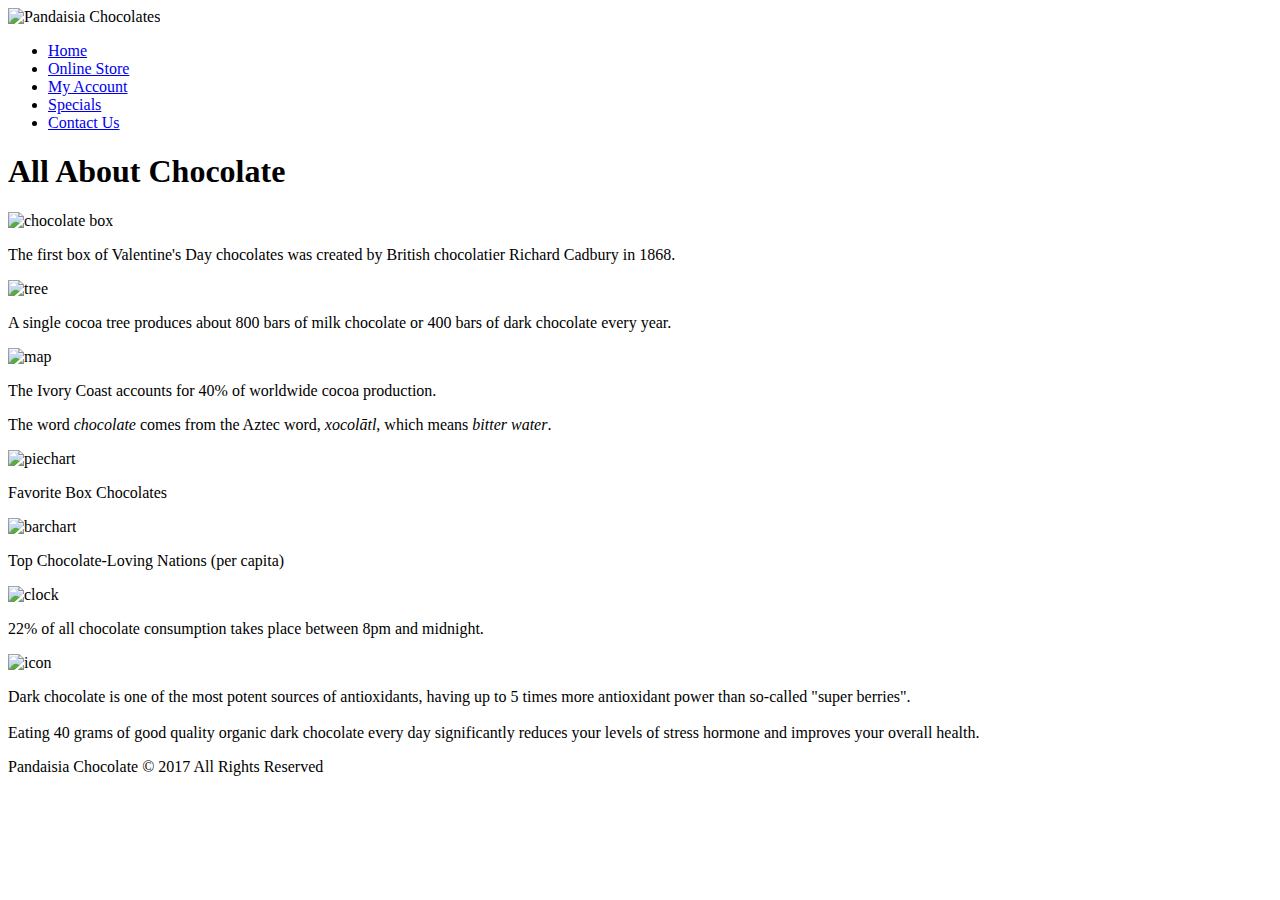
==== pc_info.html @ b087b2d4 "Created Style Rules" ====
<!DOCTYPE html>
<html>
<head>
   <!--
    New Perspectives on HTML5 and CSS3, 7th Edition
    Tutorial 3
    Tutorial Case
    
    Chocolate Infographic Page
    Author: Gabriel Hernandez 
    Date: 10/12/18 

    Filename: pc_info.html
   -->
   <meta charset="utf-8" />
   <title>Chocolate Infographic</title>
</head>

<body>
   <header>
      <img src="pc_logo.png" alt="Pandaisia Chocolates" />
      <nav class="horizontalNavigation">
         <ul>
            <li><a href="index.html">Home</a></li>
            <li><a href="#">Online Store</a></li>
            <li><a href="#">My Account</a></li>
            <li><a href="#">Specials</a></li>
            <li><a href="#">Contact Us</a></li>
         </ul>
      </nav>
      <h1>All About Chocolate</h1>
   </header>
   <main id="infographic">
      <div id="info1" class="infobox">
         <img src="info1.png" alt="chocolate box" />
         <p>The first box of Valentine's Day chocolates was created by British 
            chocolatier Richard Cadbury in 1868.</p>
      </div>
      <div id="info2" class="infobox">
         <img src="info2.png" alt="tree" />
         <p>A single cocoa tree produces about 800 bars of milk chocolate 
            or 400 bars of dark chocolate every year.</p>
      </div>
      <div id="info3" class="infobox">
         <img src="info3.png" alt="map" />
         <p>The Ivory Coast accounts for 40% of worldwide cocoa production.</p>
      </div>
      <div id="info4" class="infobox">
         <p>The word <em>chocolate</em> comes from the Aztec word, 
            <em>xocol&#257;tl</em>, which means <em>bitter water</em>.
         </p>
      </div>
      <div id="info5" class="infobox">
         <img src="info5.png" alt="piechart" />
         <p>Favorite Box Chocolates</p>
      </div>
      <div id="info6" class="infobox">
         <img src="info6.png" alt="barchart" />
         <p>Top Chocolate-Loving Nations (per capita)</p>
      </div>
      <div id="info7" class="infobox">
         <img src="info7.png" alt="clock" />
         <p>22% of all chocolate consumption takes place between 8pm 
            and midnight.</p>
      </div>
      <div id="info8" class="infobox">
         <img src="info8.png" alt="icon" />
         <p>Dark chocolate is one of the most potent sources of antioxidants,
            having up to 5 times more antioxidant power than so-called 
            "super berries".<br /><br />
            Eating 40 grams of good quality organic dark 
            chocolate every day significantly reduces your levels of stress 
            hormone and improves your overall health.</p>
      </div>
   </main>
   <footer>
      Pandaisia Chocolate &copy; 2017 All Rights Reserved
   </footer>
</body>
</html>
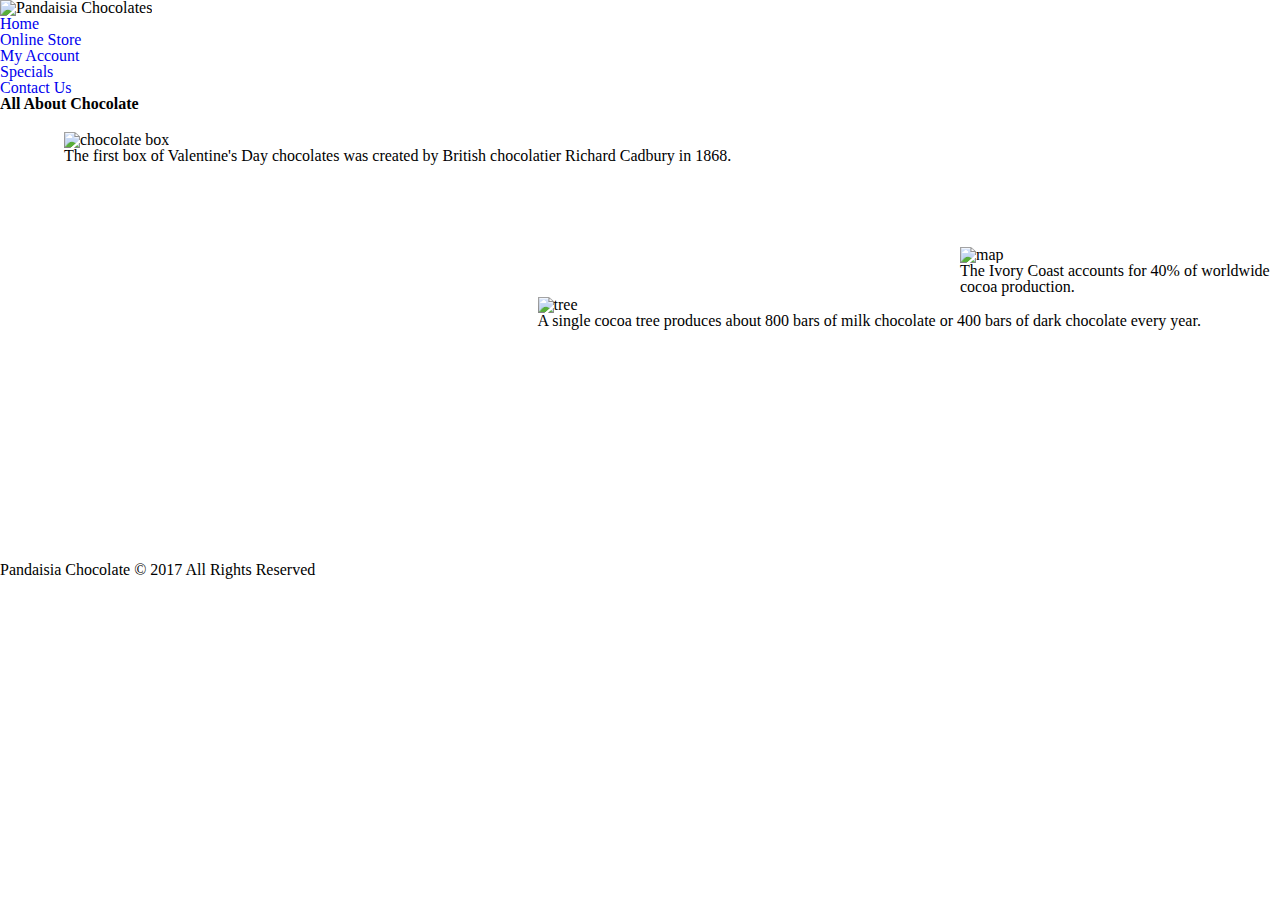
==== commit 26822d0e: "Final Commit" ====
--- a/pc_info.html
+++ b/pc_info.html
@@ -14,6 +14,9 @@
    -->
    <meta charset="utf-8" />
    <title>Chocolate Infographic</title>
+   <link rel="stylesheet" href="pc_reset.css" />
+   <link rel="stylesheet" href="pc_styles3.css" />
+   <link rel="stylesheet" href="pc_info.css" />
 </head>
 
 <body>
--- a/pc_info.css
+++ b/pc_info.css
@@ -0,0 +1,96 @@
+/*
+   New Perspectives on HTML5 and CSS3, 7th Edition
+   Tutorial 3
+   Tutorial Case
+   
+   Positioning Styles for the pc_info.html file
+   Author: Gabriel Hernandez 
+   Date: 10/12/18   
+   
+   Filename: pc_info.css
+
+*/
+
+/* div.infobox {
+    display: none;
+} */
+
+/* Main Styles */
+main {
+    overflow: auto;
+    position: relative;
+    height: 450px;
+    width: 100%;
+}
+
+/* Infographic Styles */
+div.infobox {
+    position: absolute;
+
+}
+
+
+/* First Infographic */
+div#info1 {
+    display: block;
+    top: 20px;
+    left: 5%;
+}
+
+
+/* Second Infographic */
+div#info2 {
+    display: block;
+    top: 185px;
+    left: 42%;
+}
+
+
+/* Third Infographic */
+div#info3 {
+    display: block;
+    top: 135px;
+    left: 75%;
+}
+
+
+/* Fourth Infographic */
+div#info4 {
+    display: block;
+    top: 510px;
+    left: 8%;
+}
+
+
+/* Fifth Infographic */
+div#info5 {
+    display: block;
+    top: 800px;
+    left: 3%;
+}
+
+
+/* Sixth Infographic */
+div#info6 {
+    display: block;
+    top: 600px;
+    left: 48%;
+}
+
+
+/* Seventh Infographic */
+div#info7 {
+    display: block;
+    top: 1000px;
+    left: 68%;
+}
+
+
+/* Eighth Infographic */
+div#info8 {
+    display: block;
+    top: 1100px;
+    left: 12%;
+}
+
+
